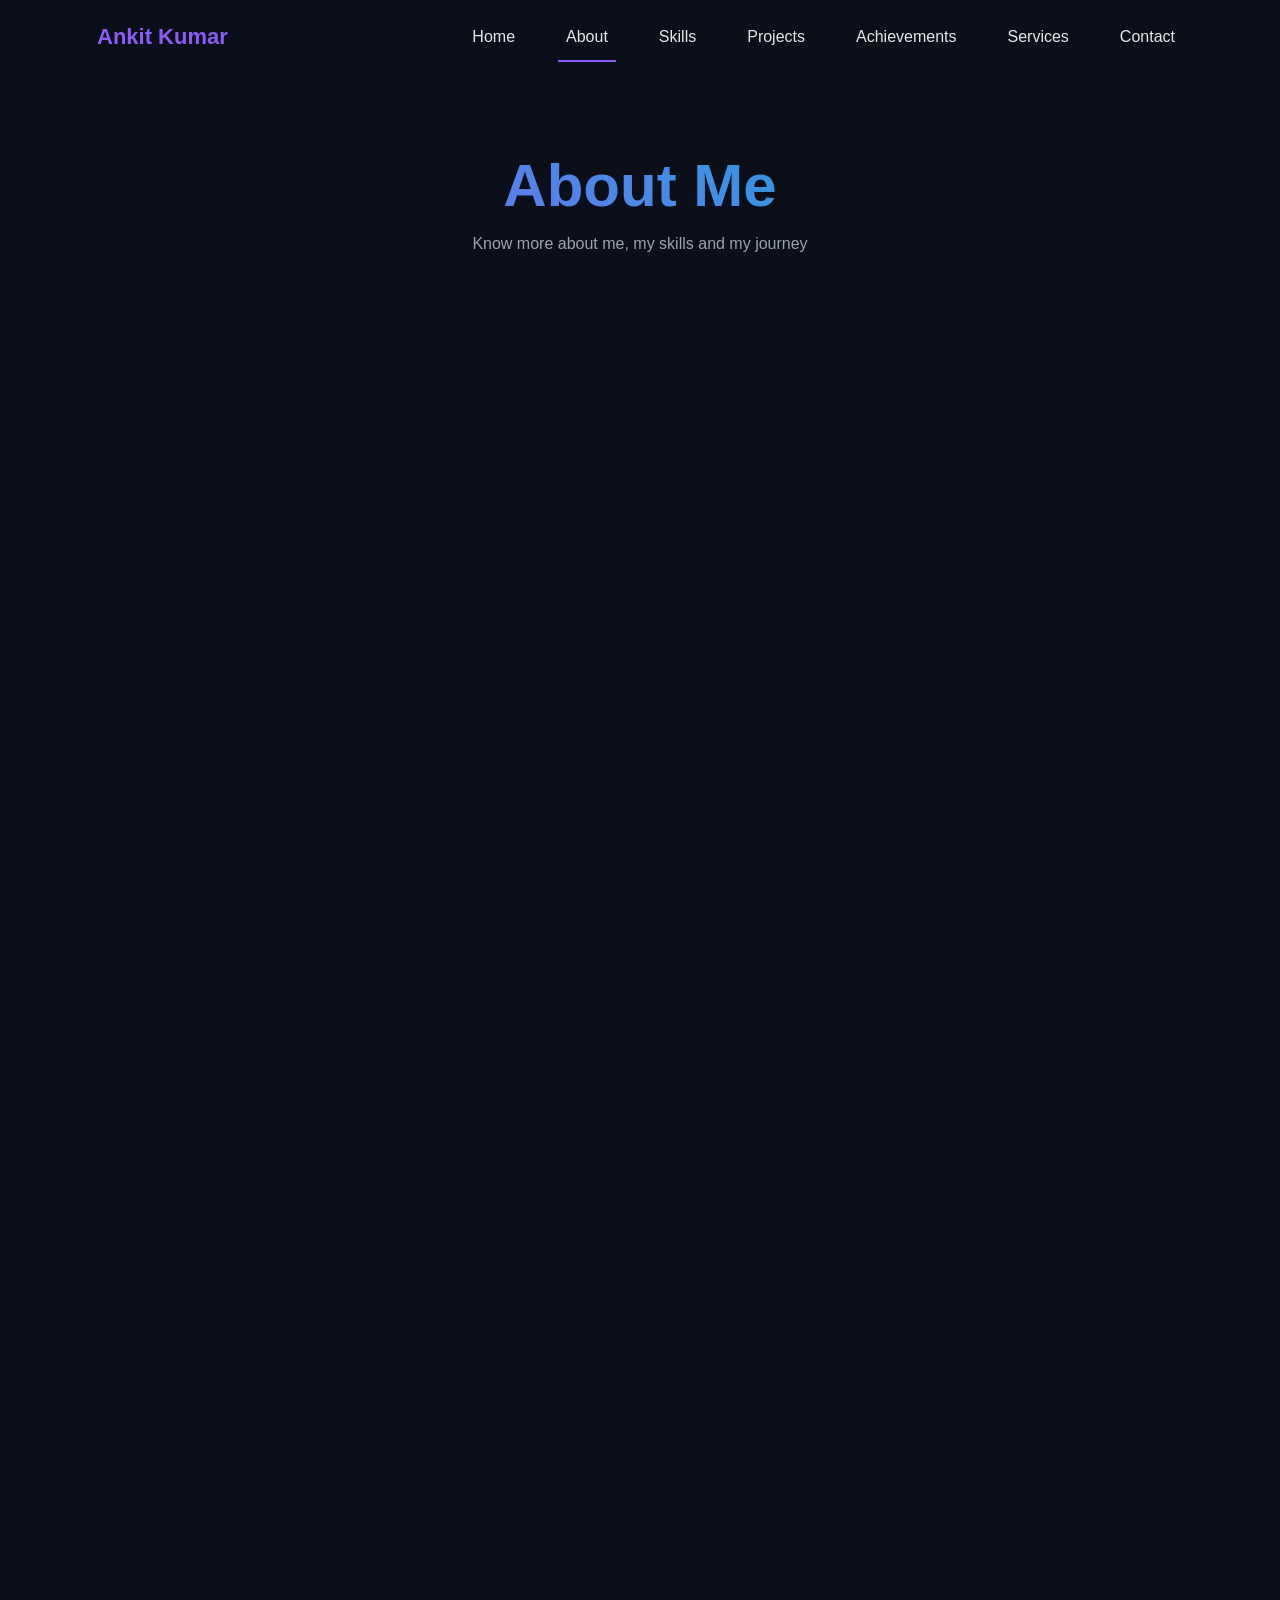
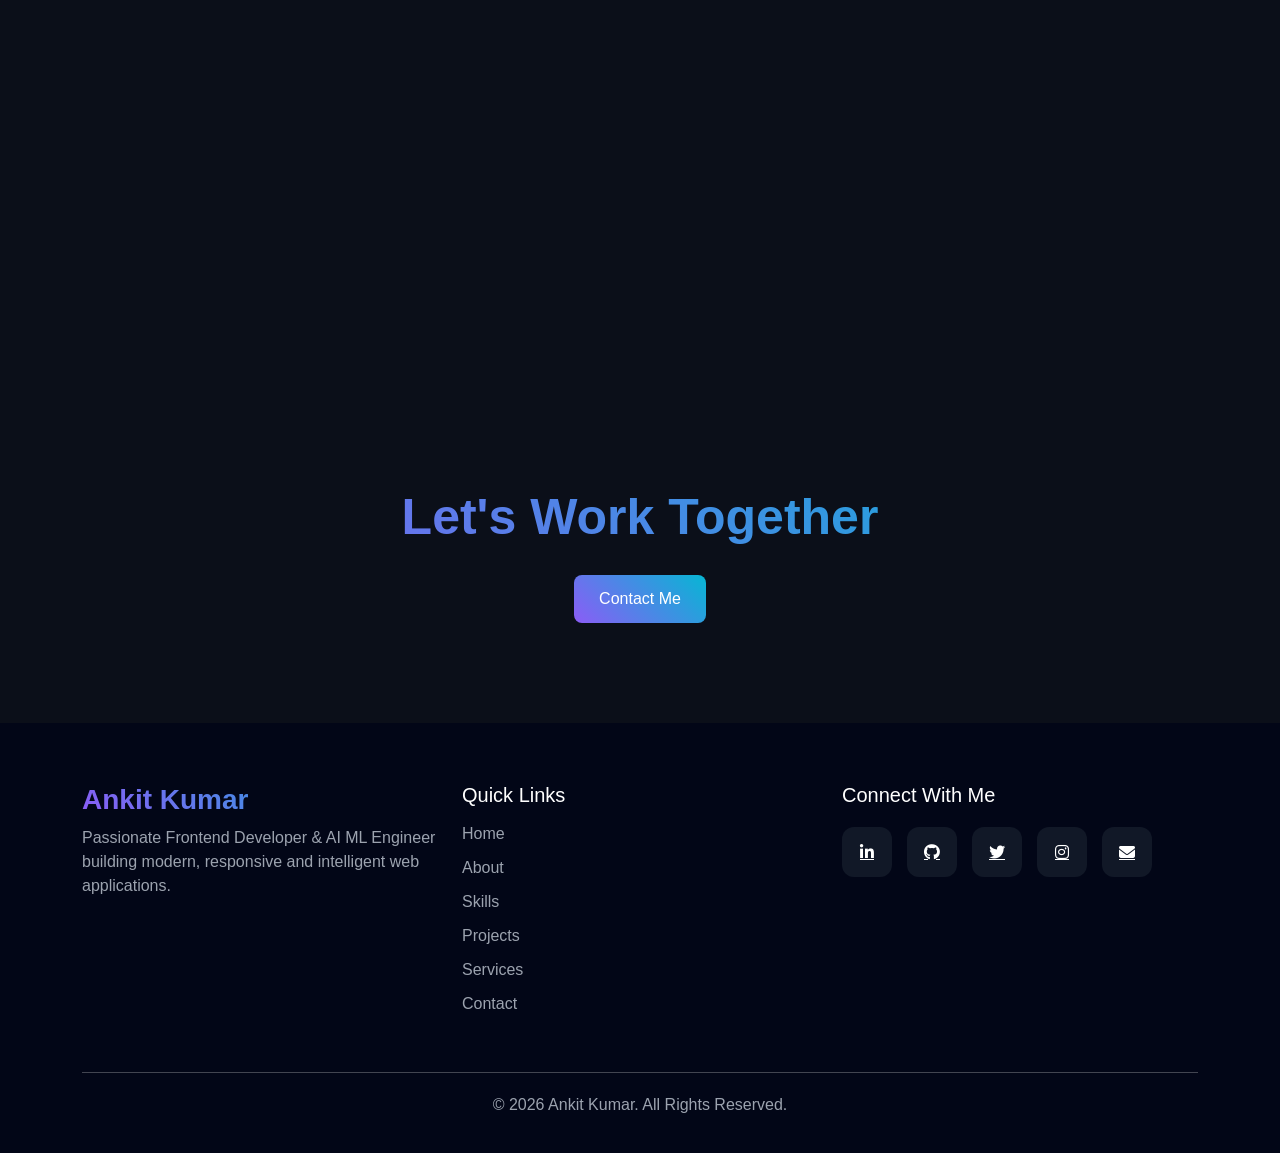
==== about.html @ 3e6d6044 "Update about.html" ====
<!DOCTYPE html>
<html lang="en">
<head>
    <!-- Google Fonts: Poppins -->
<link rel="preconnect" href="https://fonts.googleapis.com">
<link rel="preconnect" href="https://fonts.gstatic.com" crossorigin>
<link href="https://fonts.googleapis.com/css2?family=Poppins:wght@300;400;600;700&display=swap" rel="stylesheet">
<!-- Google Fonts: Montserrat & Fira Code -->
<link rel="preconnect" href="https://fonts.googleapis.com">
<link rel="preconnect" href="https://fonts.gstatic.com" crossorigin>
<link href="https://fonts.googleapis.com/css2?family=Fira+Code:wght@400;500;600&family=Montserrat:wght@300;400;600;700&display=swap" rel="stylesheet">
<meta charset="UTF-8">
<meta name="viewport" content="width=device-width, initial-scale=1.0">

<title>About - Ankit Kumar</title>

<!-- Bootstrap CSS -->
<link href="https://cdn.jsdelivr.net/npm/bootstrap@5.3.0/dist/css/bootstrap.min.css" rel="stylesheet">
<link rel="stylesheet" href="https://cdnjs.cloudflare.com/ajax/libs/font-awesome/6.4.0/css/all.min.css">
<link rel="stylesheet" href="https://cdnjs.cloudflare.com/ajax/libs/font-awesome/6.5.0/css/all.min.css">


<!-- Fontawesome -->
<link rel="stylesheet" href="https://cdnjs.cloudflare.com/ajax/libs/font-awesome/6.5.0/css/all.min.css">

<!-- Custom CSS -->
<link rel="stylesheet" href="css/style_about.css">

</head>

<body>


<!-- Navbar -->

<nav class="navbar navbar-expand-lg navbar-dark fixed-top">
<div class="container">

<a class="navbar-brand fw-bold glow-text" href="index.html">Ankit Kumar</a>

<button class="navbar-toggler" type="button" data-bs-toggle="collapse" data-bs-target="#navbarNav">
<span class="navbar-toggler-icon"></span>
</button>

<div class="collapse navbar-collapse justify-content-end" id="navbarNav">

<ul class="navbar-nav">

<li class="nav-item">
<a class="nav-link glow-text" href="index.html">Home</a>
</li>

<li class="nav-item">
<a class="nav-link glow-text active" href="about.html">About</a>
</li>
    
<li class="nav-item">
<a class="nav-link glow-text" href="skills.html">Skills</a>
</li>

<li class="nav-item">
<a class="nav-link glow-text" href="projects.html">Projects</a>
</li>

<li class="nav-item">
<a class="nav-link glow-text" href="achieve.html">Achievements</a>
</li>

<li class="nav-item">
<a class="nav-link glow-text" href="services.html">Services</a>
</li>

<li class="nav-item">
<a class="nav-link glow-text" href="contact.html">Contact</a>
</li>

</ul>

</div>

</div>
</nav>


<!-- About Hero -->

<section class="about-hero">

<div class="container text-center">

<h1 class="about-title glow-text">About Me</h1>

<p class="about-subtitle">
Know more about me, my skills and my journey
</p>

</div>

</section>


<!-- About Section -->

<section class="about-page">

<div class="container">

<div class="row align-items-center">

<div class="col-lg-6">

<img src="assets/ankit.png" class="img-fluid about-img">

</div>

<div class="col-lg-6 about-text-box">

<h2 class="section-title">Who Am I ?</h2>

<p class="about-text">
I'm Ankit Kumar, passionate Full Stack Developer and AI Enthusiast.
I love building modern websites and intelligent applications.
</p>

<p class="about-text">
Currently pursuing BTech in Computer Science Engineering
and focusing on Web Development, AI and Data Science.
</p>

<div class="about-info">

<div class="row">

<div class="col-md-6">
<p><strong>Name:</strong> Ankit Kumar</p>
</div>

<div class="col-md-6">
<p><strong>Email:</strong> ankitkumar.ai.ml.cse@gmail.com</p>
</div>

<div class="col-md-6">
<p><strong>Experience:</strong> 2 Years</p>
</div>

<div class="col-md-6">
<p><strong>Location:</strong> India</p>
</div>

</div>

</div>

</div>

</div>

</div>

</section>


<!-- Education Section -->

<section class="education-section">

<div class="container">

<h2 class="about-title text-center glow-text" style="font-size: 50px;">Education</h2>

<div class="row mt-5">

<div class="col-md-4">

<div class="edu-card">

<h4>BTech CSE</h4>

<p>2024 - 2028</p>

<p>CIT College, ABUROAD (RAJ)</p>
<p>CGPA: 9.3</p>


</div>

</div>

<div class="col-md-4">

<div class="edu-card">

<h4>12th Class</h4>

<p>2024</p>

<p>PCM (RBSE)</p>
<p>90.00%</p>

</div>

</div>

<div class="col-md-4">

<div class="edu-card">

<h4>10th Class</h4>

<p>2022</p>

<p>RBSE Board</p>
<p>92.86%</p>

</div>

</div>

</div>

</div>

</section>


<!-- Fun Facts -->

<section class="fun-section">

<div class="container">

<h2 class="about-title text-center glow-text" style="font-size: 50px;">Fun Facts</h2>

<div class="row mt-5">

<div class="col-md-3">

<div class="fun-card">
<h3>20+</h3>
<p>Projects</p>
</div>

</div>

<div class="col-md-3">

<div class="fun-card">
<h3>15+</h3>
<p>Technologies</p>
</div>

</div>

<div class="col-md-3">

<div class="fun-card">
<h3>10+</h3>
<p>Certifications</p>
</div>

</div>

<div class="col-md-3">

<div class="fun-card">
<h3>100%</h3>
<p>Passion</p>
</div>

</div>

</div>

</div>

</section>


<!-- CTA -->

<section class="about-cta">

<div class="container text-center ">

<h2 class="glow-text about-title" style="font-size: 50px;">Let's Work Together</h2>

<a href="contact.html" class="btn btn-gradient">
Contact Me
</a>

</div>

</section>


<!-- Footer -->

<!-- Footer Section -->

<footer class="footer-section">

<div class="container">

<div class="row">

<!-- Left Section -->

<div class="col-lg-4 col-md-6 mb-4">

<h3 class="footer-logo">Ankit Kumar</h3>

<p class="footer-text">
Passionate Frontend Developer & AI ML Engineer building modern, responsive and intelligent web applications.
</p>

</div>

<!-- Quick Links -->

<div class="col-lg-4 col-md-6 mb-4">

<h4 class="footer-title">Quick Links</h4>

<ul class="footer-links">

<li><a href="index.html">Home</a></li>
<li><a href="about.html">About</a></li>
<li><a href="skills.html">Skills</a></li>
<li><a href="projects.html">Projects</a></li>
<li><a href="services.html">Services</a></li>
<li><a href="contact.html">Contact</a></li>

</ul>

</div>

<!-- Social Links -->

<div class="col-lg-4 col-md-12">

<h4 class="footer-title">Connect With Me</h4>

<div class="social-icons">

<a href="https://www.linkedin.com/in/ankit-kumar-001x/"><i class="fab fa-linkedin-in"></i></a>
<a href="https://github.com/gitankit001-Enginee"><i class="fab fa-github"></i></a>
<a href="https://x.com/AnkitKu06727864"><i class="fab fa-twitter"></i></a>
<a href="https://www.instagram.com/ankit_kumar_engr"><i class="fab fa-instagram"></i></a>
<a href="mailto:ankitkumar.ai.ml.cse@gmail.com"><i class="fas fa-envelope"></i></a>

</div>

</div>

</div>

<hr>

<div class="footer-bottom text-center">

<p>© 2026 Ankit Kumar. All Rights Reserved.</p>

</div>

</div>

</footer>



<script src="https://cdn.jsdelivr.net/npm/bootstrap@5.3.0/dist/js/bootstrap.bundle.min.js"></script>
<script src="js/script_about.js"></script>

</body>
</html>
---- css/style_about.css ----
/* ========================================= */
/* About Page New Professional Design */
/* ========================================= */
/* Mobile Navbar Background Fix */

body {

    background: #0B0F19;
    color: white;
    font-family: Arial, Helvetica, sans-serif;

}

@media (max-width:991px) {

    .navbar-collapse {

        background: #0B0F19;

        padding: 20px;

        border-radius: 10px;

        margin-top: 10px;

        box-shadow: 0 0 15px rgba(139, 92, 246, 0.3);

    }

    .navbar-nav .nav-link {

        padding: 10px 0;

    }

}

.navbar {

    background: #0B0F19;
    padding: 15px 0;

}

.navbar-brand {

    color: #8B5CF6 !important;
    font-size: 22px;


}

nav a {
    text-decoration: none;
    color: white;
    margin: 0 15px;
    position: relative;
}

/* Active page underline */
nav a.active::after {
    content: "";
    position: absolute;
    left: 0;
    bottom: -5px;
    width: 100%;
    height: 2px;
    background: #8B5CF6;
}

.nav-link {

    color: #E5E7EB !important;
    margin-left: 20px;
    transition: 0.3s;

}

.nav-link:hover {

    color: #8B5CF6 !important;

}

.btn-gradient {

    background: linear-gradient(45deg, #8B5CF6, #06B6D4);
    border: none;
    color: white;
    padding: 12px 25px;
    transition: 0.4s;
    border-radius: 8px;

}

.btn-gradient:hover {

    transform: translateY(-3px);
    box-shadow: 0 0 20px #8B5CF6,
        0 0 40px #06B6D4;

    color: white;

}

.glow-text {

    color: #8B5CF6;
    animation: glowBreath 3s ease-in-out infinite;

}

@keyframes glowBreath {

    0% {
        text-shadow: 0 0 5px #8B5CF6;
    }

    50% {
        text-shadow: 0 0 20px #8B5CF6,
            0 0 40px #06B6D4;
    }

    100% {
        text-shadow: 0 0 5px #8B5CF6;
    }

}


.about-hero {
    padding: 150px 0 80px;
    background: #0B0F19;
    position: relative;
    overflow: hidden;
}

.about-title {
    font-size: 60px;
    font-weight: 700;
    background: linear-gradient(45deg, #8B5CF6, #06B6D4);
    background-clip: text;
    -webkit-background-clip: text;
    color: transparent;
    animation: glowBreath 3s ease-in-out infinite;
}

.about-subtitle {
    color: #9CA3AF;
    margin-top: 10px;
}

/* About Section */

.about-page {
    padding: 100px 0;
    background: #0B0F19;
    opacity: 0;
    transform: translateY(50px);
    transition: 1s;
}

.about-page.show {
    opacity: 1;
    transform: translateY(0);
} 

/* About Image */

.about-img {
    border-radius: 20px;
    height: 465px;
    width: auto;
    box-shadow: 0 0 30px #8B5CF6,
        0 0 60px #06B6D4;
    transition: 0.5s;
}

.about-img:hover {
    transform: scale(1.05);
}

/* About Info Box */

.about-info {
    margin: 20px;
}

.about-info p {
    color: #ffffff;
}

/* About text box */


.about-text-box p {
    margin: 20px;
    color: rgb(255, 255, 255);
}

.about-text-box h2 {
    font-family: 'Arial Black', sans-serif;
    font-size: 40px;
    margin: 20px;
    color: rgb(255, 234, 0);
}

@media(max-width:992px) {

    .about-text-box {
        padding-left: 0;
        margin-top: 30px;
    }

}


/* ========================================= */
/* Education Section */
/* ========================================= */

.education-section {
    padding: 100px 0;
    background: #0B0F19;
    opacity: 0;
    transform: translateY(50px);
    transition: 1s;
}

.education-section.show {
    opacity: 1;
    transform: translateY(0);
}

/* Card */

.edu-card {
    background: rgba(255, 255, 255, 0.05);
    backdrop-filter: blur(10px);
    padding: 30px;
    border-radius: 15px;
    text-align: center;
    transition: 0.4s;
    border: 1px solid rgba(255, 255, 255, 0.1);
    position: relative;
    overflow: hidden;
}

.edu-card:hover {
    transform: translateY(-10px);
    box-shadow: 0 0 20px #8B5CF6,
        0 0 40px #06B6D4;
}

/* Gradient Border */

.edu-card::before {
    content: '';
    position: absolute;
    top: 0;
    left: -100%;
    width: 100%;
    height: 100%;
    background: linear-gradient(90deg, transparent, #8B5CF6, transparent);
    transition: 0.6s;
}

.edu-card:hover::before {
    left: 100%;
}

.edu-card h4 {
    color: #8B5CF6;
}

.edu-card p {
    color: #D1D5DB;
}

/* ========================================= */
/* Fun Section */
/* ========================================= */

.fun-section {
    padding: 100px 0;
    background: #0B0F19;
    opacity: 0;
    transform: translateY(50px);
    transition: 1s;
}

.fun-section.show {
    opacity: 1;
    transform: translateY(0);
}

.fun-card {
    background: rgba(255, 255, 255, 0.05);
    backdrop-filter: blur(10px);
    padding: 30px;
    border-radius: 15px;
    text-align: center;
    transition: 0.4s;
    border: 1px solid rgba(255, 255, 255, 0.1);
}

.fun-card:hover {
    transform: translateY(-10px);
    box-shadow: 0 0 20px #8B5CF6,
        0 0 40px #06B6D4;
}

.fun-card h3 {
    font-size: 40px;
    color: #8B5CF6;
}

.fun-card p {
    font-size: 20px;
    color: #ffffff;
}

/* ========================================= */
/* CTA Section */
/* ========================================= */

.about-cta {
    padding: 100px 0;
    background: #0B0F19;
    text-align: center;
    position: relative;
    z-index: 1;
}

.about-cta .btn {
    margin-top: 20px;
}

.about-cta.show {
    opacity: 1;
    transform: translateY(0);
}

.about-cta h2 {
    font-size: 40px;
    background: linear-gradient(45deg, #8B5CF6, #06B6D4);
    background-clip: text;
    -webkit-background-clip: text;
    color: transparent;
}

.about-page,
.education-section,
.fun-section,
.about-cta {

    padding: 100px 0;
}

/* ========================================= */
/* Responsive */
/* ========================================= */

@media(max-width:992px) {
    .about-info {
        margin: 10px;
    }


    .about-title {
        font-size: 40px;
    }

}

@media(max-width:768px) {

    .about-title {
        font-size: 30px;
    }

    .section-title {
        margin: 20px;
    }

    .about-text-box p {
        margin: left 20px;
        margin-right: 20px;
    }

    .about-img {
        margin-bottom: 30px;
    }

}

.edu-card {
    margin: 10px;
    min-height: 100%;
}

.fun-card {
    margin: 10px
}

.footer-section {

    background: #020617;
    color: white;
    padding: 60px 0 20px 0;


}

.footer-logo {

    font-size: 28px;
    font-weight: 600;
    background: linear-gradient(45deg, #8B5CF6, #06B6D4);
    background-clip: text;
    -webkit-background-clip: text;
    -webkit-text-fill-color: transparent;

}

.footer-text {

    color: #9CA3AF;
    margin-top: 10px;

}

.footer-title {

    font-size: 20px;
    margin-bottom: 15px;

}

.footer-links {

    list-style: none;
    padding: 0;

}

.footer-links li {

    margin-bottom: 10px;

}

.footer-links a {

    text-decoration: none;
    color: #9CA3AF;
    transition: 0.3s;

}

.footer-links a:hover {

    color: #8B5CF6;
    padding-left: 5px;

}

@media(max-width:768px) {

    .social-icons {

        justify-content: center;

    }

}

.social-icons {

    display: flex;
    gap: 15px;
    margin: 20px 0;
    justify-content: left;

}

.social-icons a {

    width: 50px;
    height: 50px;
    display: flex;
    align-items: center;
    justify-content: center;
    background: #111827;
    border-radius: 12px;
    color: white;
    transition: 0.4s;

}

.social-icons a {
    transition: 0.3s ease;
}

/* LinkedIn */
.social-icons a:nth-child(1):hover {
    color: #0A66C2;
    transform: translateY(-5px);
    box-shadow: 0 0 15px #8B5CF6,
        0 0 30px #06B6D4;
}

/* GitHub */
.social-icons a:nth-child(2):hover {
    color: #ffffff;
    transform: translateY(-5px);
    box-shadow: 0 0 15px #8B5CF6,
        0 0 30px #06B6D4;
}

/* Twitter/X */
.social-icons a:nth-child(3):hover {
    color: #1DA1F2;
    transform: translateY(-5px);
    box-shadow: 0 0 15px #8B5CF6,
        0 0 30px #06B6D4;
}

/* Instagram */
.social-icons a:nth-child(4):hover {
    color: #E1306C;
    transform: translateY(-5px);
    box-shadow: 0 0 15px #8B5CF6,
        0 0 30px #06B6D4;
}

/* Email */
.social-icons a:nth-child(5):hover {
    color: #EA4335;
    transform: translateY(-5px);
    box-shadow: 0 0 15px #8B5CF6,
        0 0 30px #06B6D4;
}

@media(max-width:768px) {

    .social-icons {

        justify-content: center;

    }
}

.footer-bottom {

    margin-top: 20px;
    color: #9CA3AF;

}
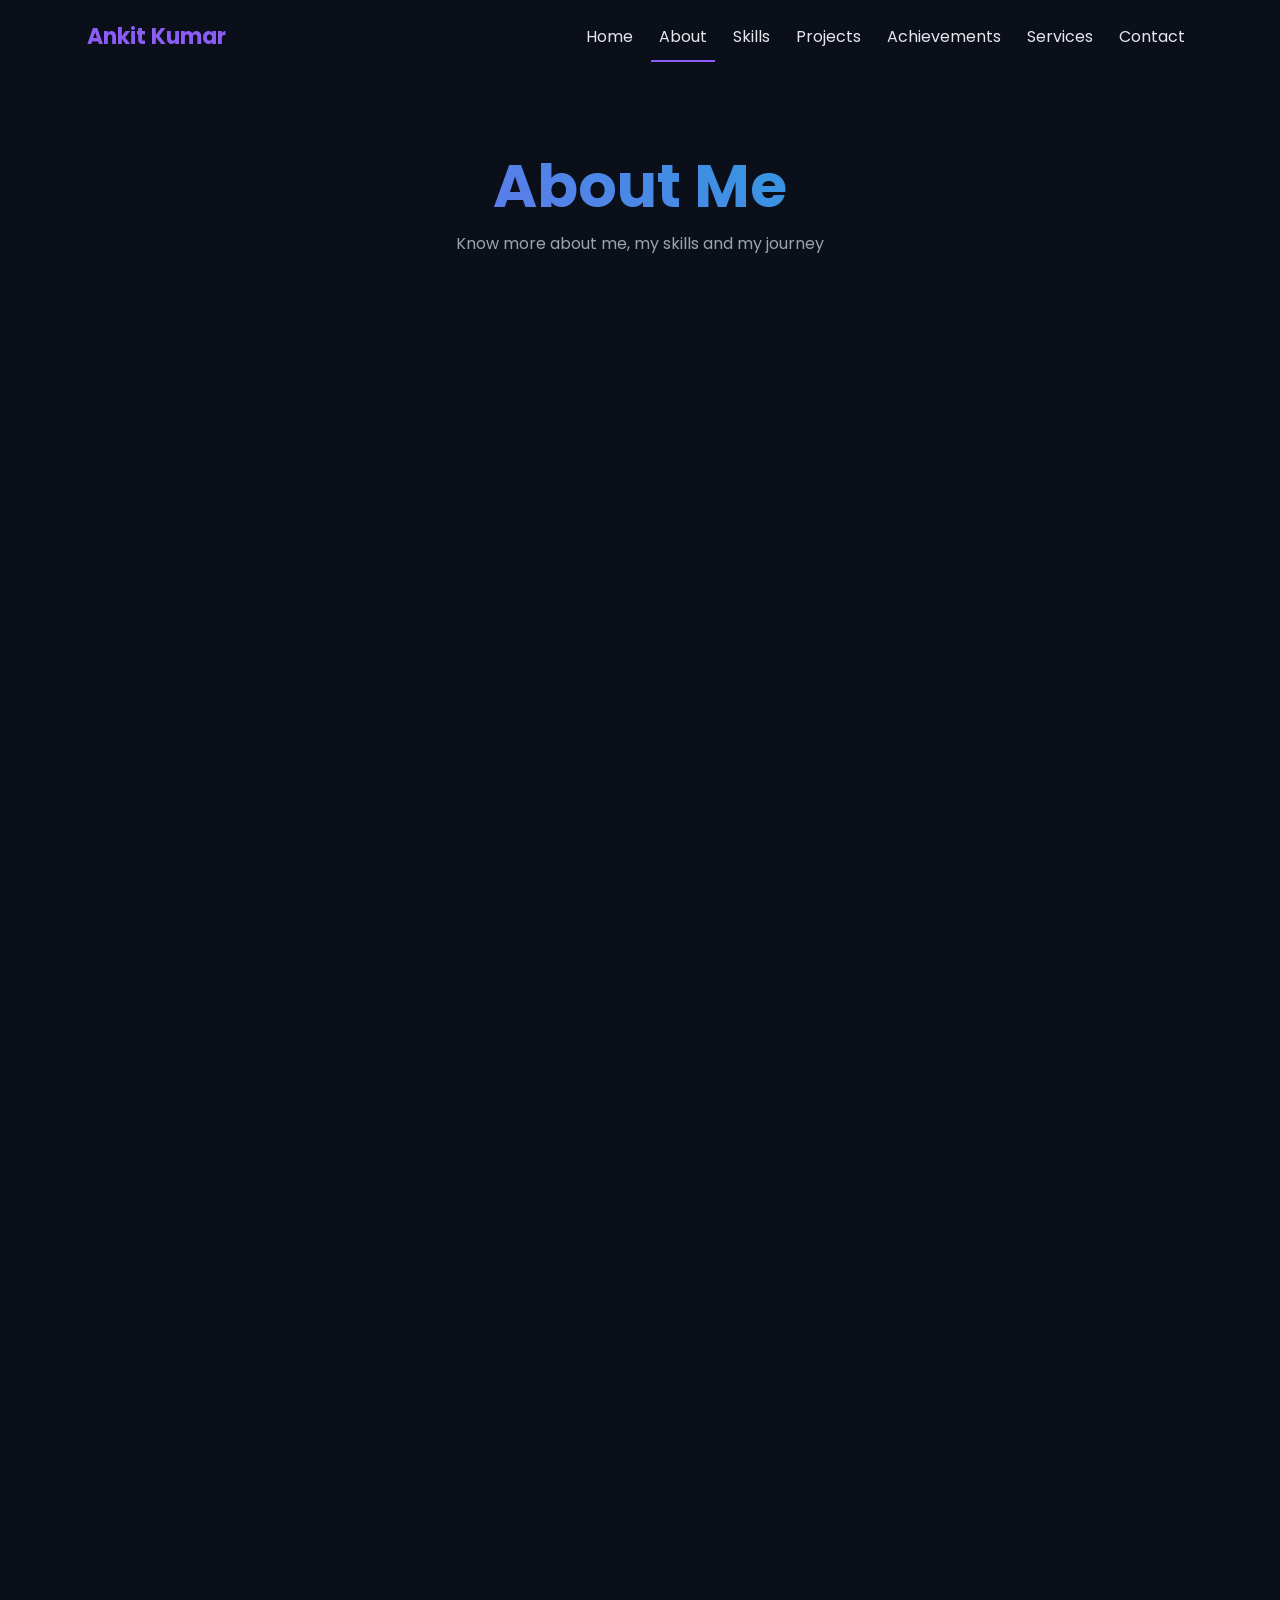
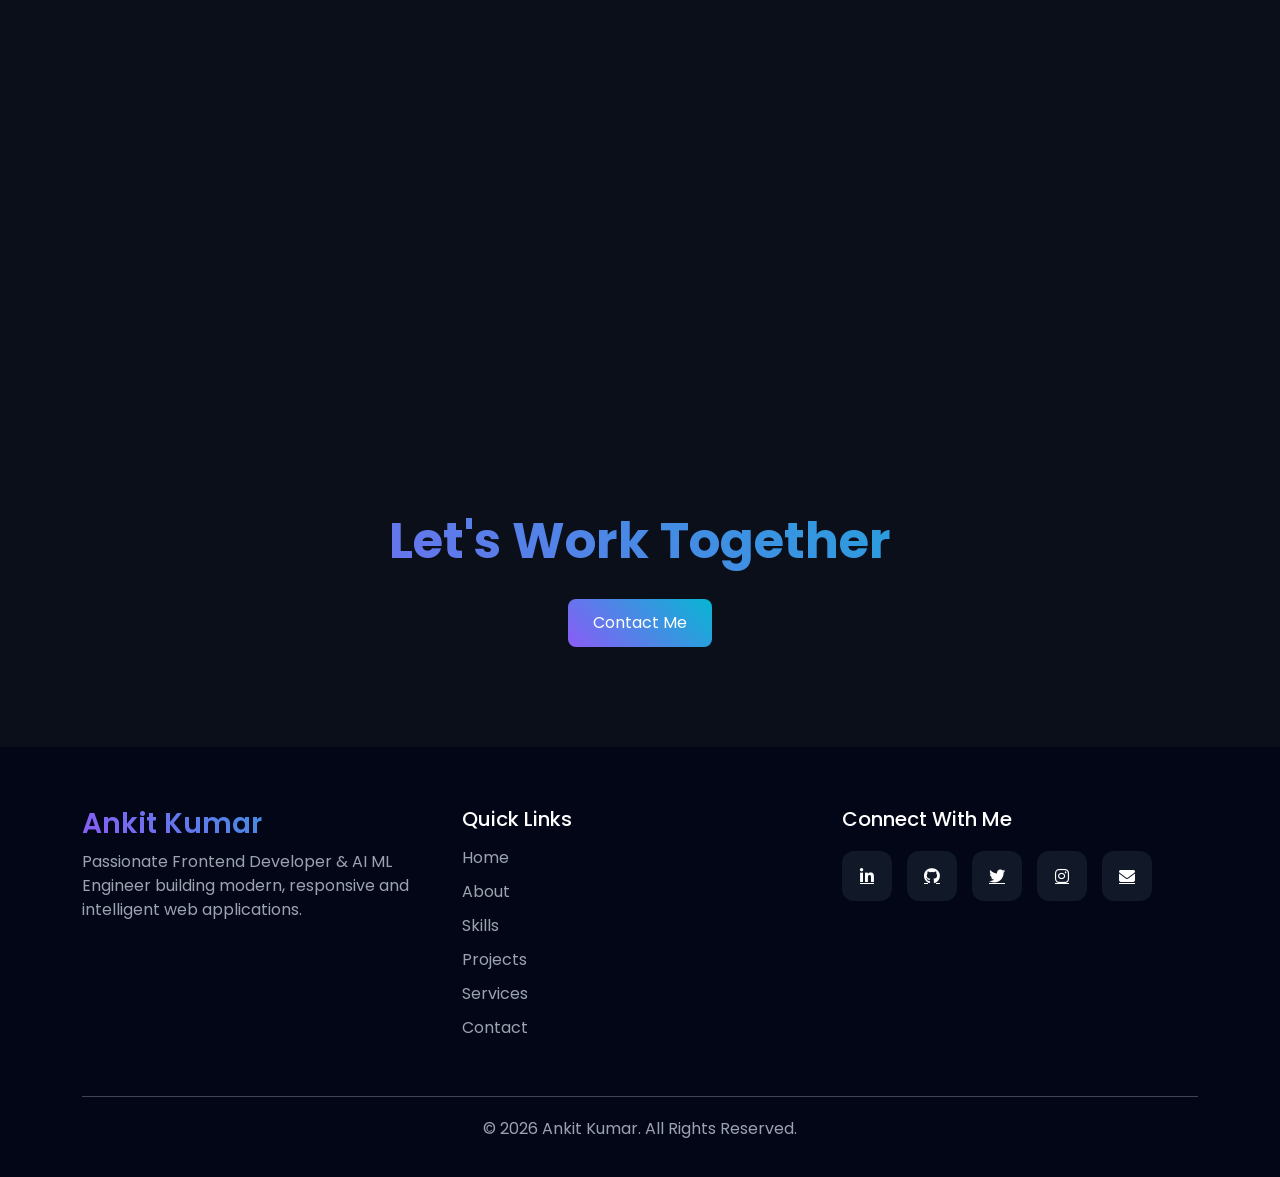
==== commit aed064b2: "Update about.html" ====
--- a/about.html
+++ b/about.html
@@ -343,7 +343,7 @@
 <div class="social-icons">
 
 <a href="https://www.linkedin.com/in/ankit-kumar-001x/"><i class="fab fa-linkedin-in"></i></a>
-<a href="https://github.com/gitankit001-Enginee"><i class="fab fa-github"></i></a>
+<a href="https://github.com/AnkitKumarEngr"><i class="fab fa-github"></i></a>
 <a href="https://x.com/AnkitKu06727864"><i class="fab fa-twitter"></i></a>
 <a href="https://www.instagram.com/ankit_kumar_engr"><i class="fab fa-instagram"></i></a>
 <a href="mailto:ankitkumar.ai.ml.cse@gmail.com"><i class="fas fa-envelope"></i></a>
--- a/css/style_about.css
+++ b/css/style_about.css
@@ -7,7 +7,7 @@
 
     background: #0B0F19;
     color: white;
-    font-family: Arial, Helvetica, sans-serif;
+    font-family:'Poppins', sans-serif;
 
 }
 
@@ -53,7 +53,7 @@
 nav a {
     text-decoration: none;
     color: white;
-    margin: 0 15px;
+    margin: 0 5px;
     position: relative;
 }
 
@@ -71,7 +71,7 @@
 .nav-link {
 
     color: #E5E7EB !important;
-    margin-left: 20px;
+    margin-left: 5px;
     transition: 0.3s;
 
 }
@@ -556,4 +556,4 @@
     margin-top: 20px;
     color: #9CA3AF;
 
-}+}
